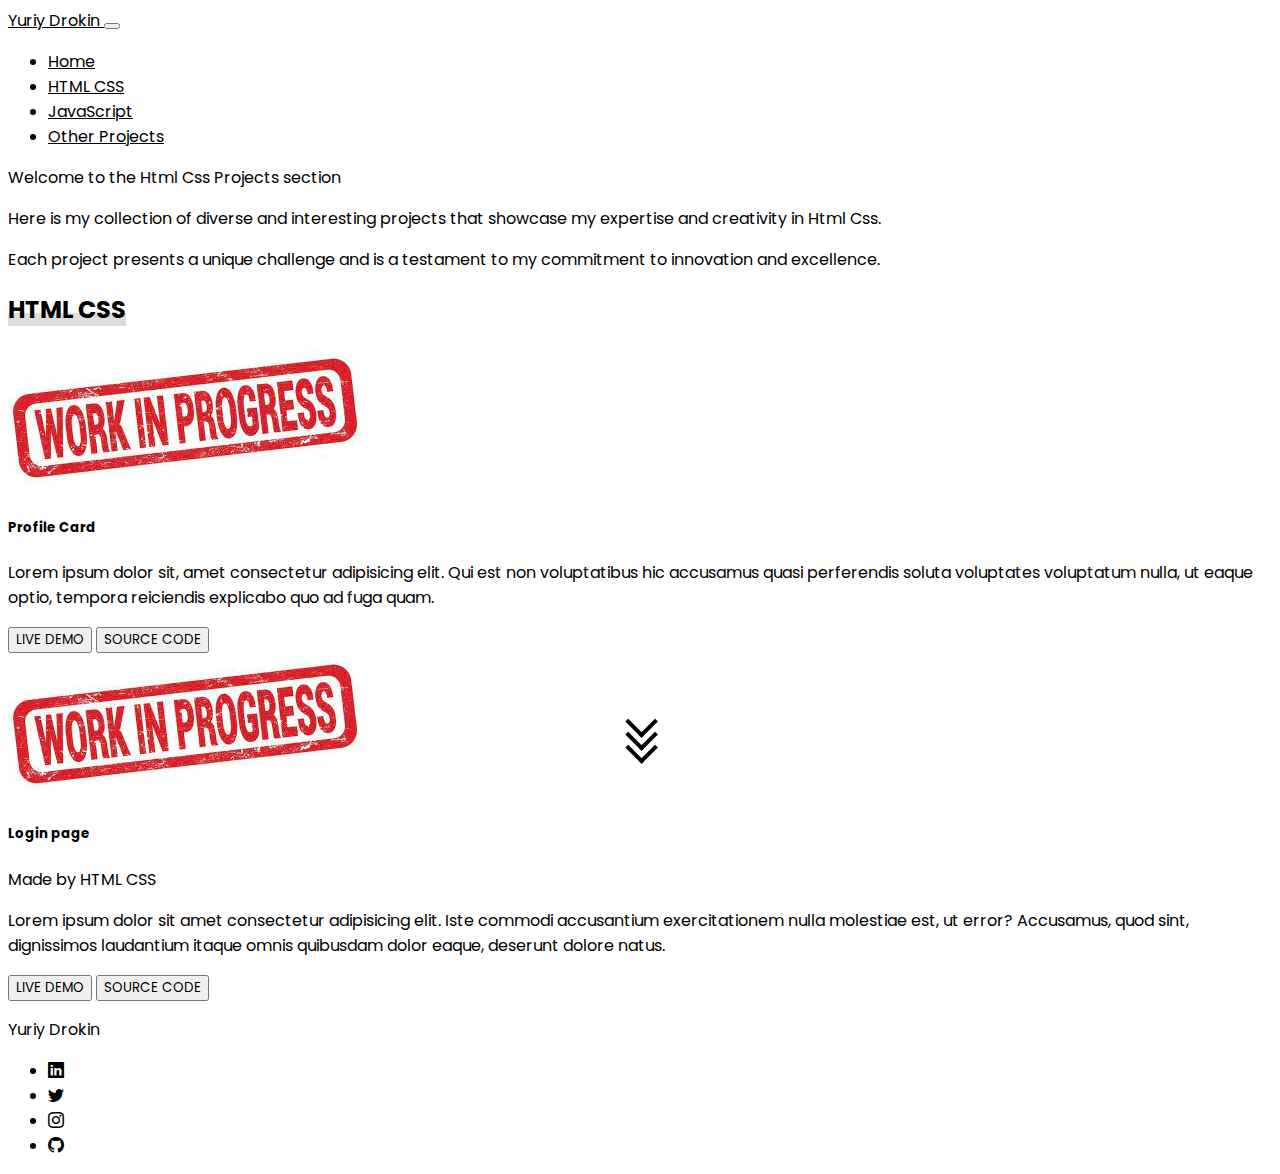
==== htmlcss.html @ e7ee7d59 "Add completed website" ====
<!DOCTYPE html>
<html lang="en">
  <head>
    <meta charset="UTF-8" />
    <meta name="viewport" content="width=device-width, initial-scale=1.0" />
    <title>Html Css Projects</title>
    <link rel="icon" type="image/x-icon" href="/Media/Favicon/favicon.ico" />
    <link
      href="https://cdn.jsdelivr.net/npm/bootstrap@5.3.1/dist/css/bootstrap.min.css"
      rel="stylesheet"
      integrity="sha384-4bw+/aepP/YC94hEpVNVgiZdgIC5+VKNBQNGCHeKRQN+PtmoHDEXuppvnDJzQIu9"
      crossorigin="anonymous"
    />
    <link rel="stylesheet" href="style.css" />
  </head>
  <body>
    <header>
      <nav class="navbar navbar-expand-lg navbar-ligh bg-body-tertiary">
        <div class="container">
          <a class="navbar-brand" href="index.html"> Yuriy Drokin </a>
          <button
            class="navbar-toggler"
            type="button"
            data-bs-toggle="collapse"
            data-bs-target="#navbarNav"
            aria-controls="navbarNav"
            aria-expanded="false"
            aria-label="Toggle navigation"
          >
            <span class="navbar-toggler-icon"></span>
          </button>
          <div
            class="collapse navbar-collapse justify-content-end"
            id="navbarNav"
          >
            <ul class="navbar-nav">
              <li class="nav-item">
                <a class="nav-link" aria-current="index.html" href="index.html"
                  >Home</a
                >
              </li>
              <li class="nav-item">
                <a class="nav-link" href="htmlcss.html">HTML CSS</a>
              </li>
              <li class="nav-item">
                <a class="nav-link" href="javascript.html">JavaScript</a>
              </li>
              <li class="nav-item">
                <a class="nav-link" href="projects.html">Other Projects</a>
              </li>
             
            </ul>
          </div>
        </div>
      </nav>
    </header>

    <main class="container">
      <section>
        <div
          class="vh-100 d-flex flex-column justify-content-center align-items-center"
        >
          <p class="fs-1 fw-bold">Welcome to the Html Css Projects section</p>
          <p class="">
            Here is my collection of diverse and interesting projects that
            showcase my expertise and creativity in Html Css.
          </p>
          
          <p>Each project presents a unique challenge and is a testament to my
            commitment to innovation and excellence.</p>
        </div>
        <div class="arrow-down my-5">
          <span></span>
          <span></span>
          <span></span>
        </div>
      </section>

      <section class="project-1 my-5">
        <div class="row">
          <div class="col-12">
            <h2 class="mb-4"><span>HTML CSS</span></h2>
          </div>
          <div class="col-12">
            <div class="card mb-3" style="max-width: 100%">
              <div class="row g-0">
                <div class="col-md-4 d-flex align-items-center">
                  <img
                    src="./Media/inprogress/inProgress1.jpeg"
                    class="img-fluid rounded-start"
                    alt="..."
                  />
                </div>
                <div class="col-md-8">
                  <div class="card-body">
                    <h5 class="card-title">
                      Profile Card
                    </h5>
                    <p class="card-text">
                      Lorem ipsum dolor sit, amet consectetur adipisicing elit. Qui est non voluptatibus hic accusamus quasi perferendis soluta voluptates voluptatum nulla, ut eaque optio, tempora reiciendis explicabo quo ad fuga quam.
                    </p>
                    
                    <a href="" target="_blank">
                      <button
                        type="button"
                        class="btn btn-light border border-secondary border-2"
                      >
                        LIVE DEMO
                      </button></a>
                       <button type="button" class="btn btn-dark">
                        SOURCE CODE
                      </button>
                 
                  </div>
                </div>
              </div>
            </div>
          </div>
          <div class="col-12">
            <div class="card mb-3" style="max-width: 100%">
              <div class="row g-0">
                <div class="col-md-4 d-flex align-items-center">
                  <img
                    src="./Media/inprogress/inProgress1.jpeg"
                    class="img-fluid rounded-start"
                    alt="..."
                  />
                </div>
                <div class="col-md-8">
                  <div class="card-body">
                    <h5 class="card-title">Login page</h5>
                    <p class="card-text">Made by HTML CSS</p>
                    <p>
                      Lorem ipsum dolor sit amet consectetur adipisicing elit. Iste commodi accusantium exercitationem nulla molestiae est, ut error? Accusamus, quod sint, dignissimos laudantium itaque omnis quibusdam dolor eaque, deserunt dolore natus.
                    </p>
                    <a href="" target="_blank">
                      <button
                        type="button"
                        class="btn btn-light border border-secondary border-2"
                      >
                        LIVE DEMO
                      </button></a
                    >
                    <a href="" target="_blank">
                      <button type="button" class="btn btn-dark">
                        SOURCE CODE
                      </button>
                    </a>
                  </div>
                </div>
              </div>
            </div>
          </div>
        </div>
      </section>

     
 
      </section>
    </main>

    <footer class="bg-light pt-4 pb-2 closing">
      <div class="container d-flex flex-wrap">
        <p class="fs-4 fw-bold pe-4">Yuriy Drokin</p>
        <div
          class="d-flex flex-grow-1 justify-content-end align-items-center flex-wrap"
        >
          <ul class="d-flex flex-row list-unstyled">
            <li class="px-2">
              <a
                href="https://www.linkedin.com/in/yuriy-drokin-914566a6/"
                target="_blank"
              >
                <i class="bi bi-linkedin"></i>
              </a>
            </li>
            <li class="px-2">
              <a href="https://twitter.com/YuriyDrkn" target="_blank">
                <i class="bi bi-twitter"></i>
              </a>
            </li>
            <li class="px-2">
              <a href="https://www.instagram.com/yuriydrokin/" target="_blank">
                <i class="bi bi-instagram"></i>
              </a>
            </li>
            <li class="px-2">
              <a href="https://github.com/YuriyDrokin" target="_blank">
                <i class="bi bi-github"></i>
              </a>
            </li>
          </ul>
        </div>
      </div>
    </footer>

    <script
      src="https://cdn.jsdelivr.net/npm/bootstrap@5.3.1/dist/js/bootstrap.bundle.min.js"
      integrity="sha384-HwwvtgBNo3bZJJLYd8oVXjrBZt8cqVSpeBNS5n7C8IVInixGAoxmnlMuBnhbgrkm"
      crossorigin="anonymous"
    ></script>
  </body>
</html>
---- style.css ----
@import url("https://fonts.googleapis.com/css2?family=Poppins:wght@100;200;300;400;500;600;700;800;900&display=swap");
/* Option 2: Import via CSS */
@import url("https://cdn.jsdelivr.net/npm/bootstrap-icons@1.3.0/font/bootstrap-icons.css");
* {
  font-family: "Poppins", sans-serif;
}

.container a {
  color: black;
}
.container a:hover {
  color: green;
}

.introduction img {
  width: 175px;
  height: 175px;
}

.section {
  margin: 7rem 0;
}
.mw-650 {
  max-width: 650px;
}
h2 span {
  background: linear-gradient(#ffffff 60%, #dddddd 30%);
}

.arrow-down {
  position: absolute;
  top: 80%;
  left: 50%;
  transform: translate(-50%, -50%);
  transform: rotate(360deg);
  cursor: pointer;
}

.arrow-down span {
  display: block;
  width: 1.5vw;
  height: 1.5vw;
  border-bottom: 0.3rem solid black;
  border-right: 0.3rem solid black;
  transform: rotate(45deg);
  margin: -10px;
  animation: animate 2s infinite;
}

.arrow-down span:nth-child(2) {
  animation-delay: -0.2s;
}

.arrow-down span:nth-child(3) {
  animation-delay: -0.4s;
}

@keyframes animate {
  0% {
    opacity: 0;
    transform: rotate(45deg) translate(-20px, -20px);
  }
  50% {
    opacity: 1;
  }
  100% {
    opacity: 0;
    transform: rotate(45deg) translate(20px, 20px);
  }
}
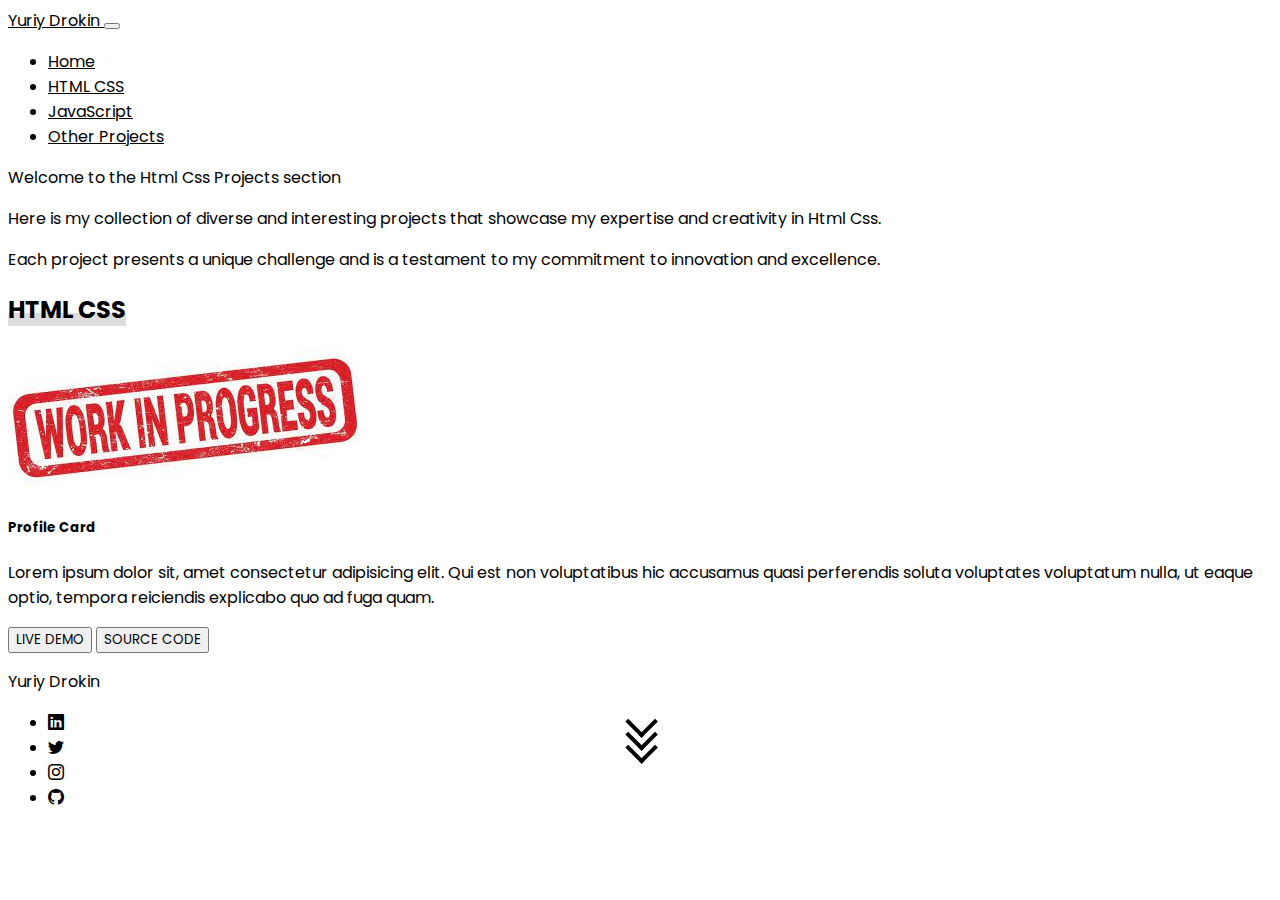
==== commit ae1a4ab9: "add gitignore, and updated htmlcss page and javascript page" ====
--- a/htmlcss.html
+++ b/htmlcss.html
@@ -116,41 +116,7 @@
               </div>
             </div>
           </div>
-          <div class="col-12">
-            <div class="card mb-3" style="max-width: 100%">
-              <div class="row g-0">
-                <div class="col-md-4 d-flex align-items-center">
-                  <img
-                    src="./Media/inprogress/inProgress1.jpeg"
-                    class="img-fluid rounded-start"
-                    alt="..."
-                  />
-                </div>
-                <div class="col-md-8">
-                  <div class="card-body">
-                    <h5 class="card-title">Login page</h5>
-                    <p class="card-text">Made by HTML CSS</p>
-                    <p>
-                      Lorem ipsum dolor sit amet consectetur adipisicing elit. Iste commodi accusantium exercitationem nulla molestiae est, ut error? Accusamus, quod sint, dignissimos laudantium itaque omnis quibusdam dolor eaque, deserunt dolore natus.
-                    </p>
-                    <a href="" target="_blank">
-                      <button
-                        type="button"
-                        class="btn btn-light border border-secondary border-2"
-                      >
-                        LIVE DEMO
-                      </button></a
-                    >
-                    <a href="" target="_blank">
-                      <button type="button" class="btn btn-dark">
-                        SOURCE CODE
-                      </button>
-                    </a>
-                  </div>
-                </div>
-              </div>
-            </div>
-          </div>
+          
         </div>
       </section>
 
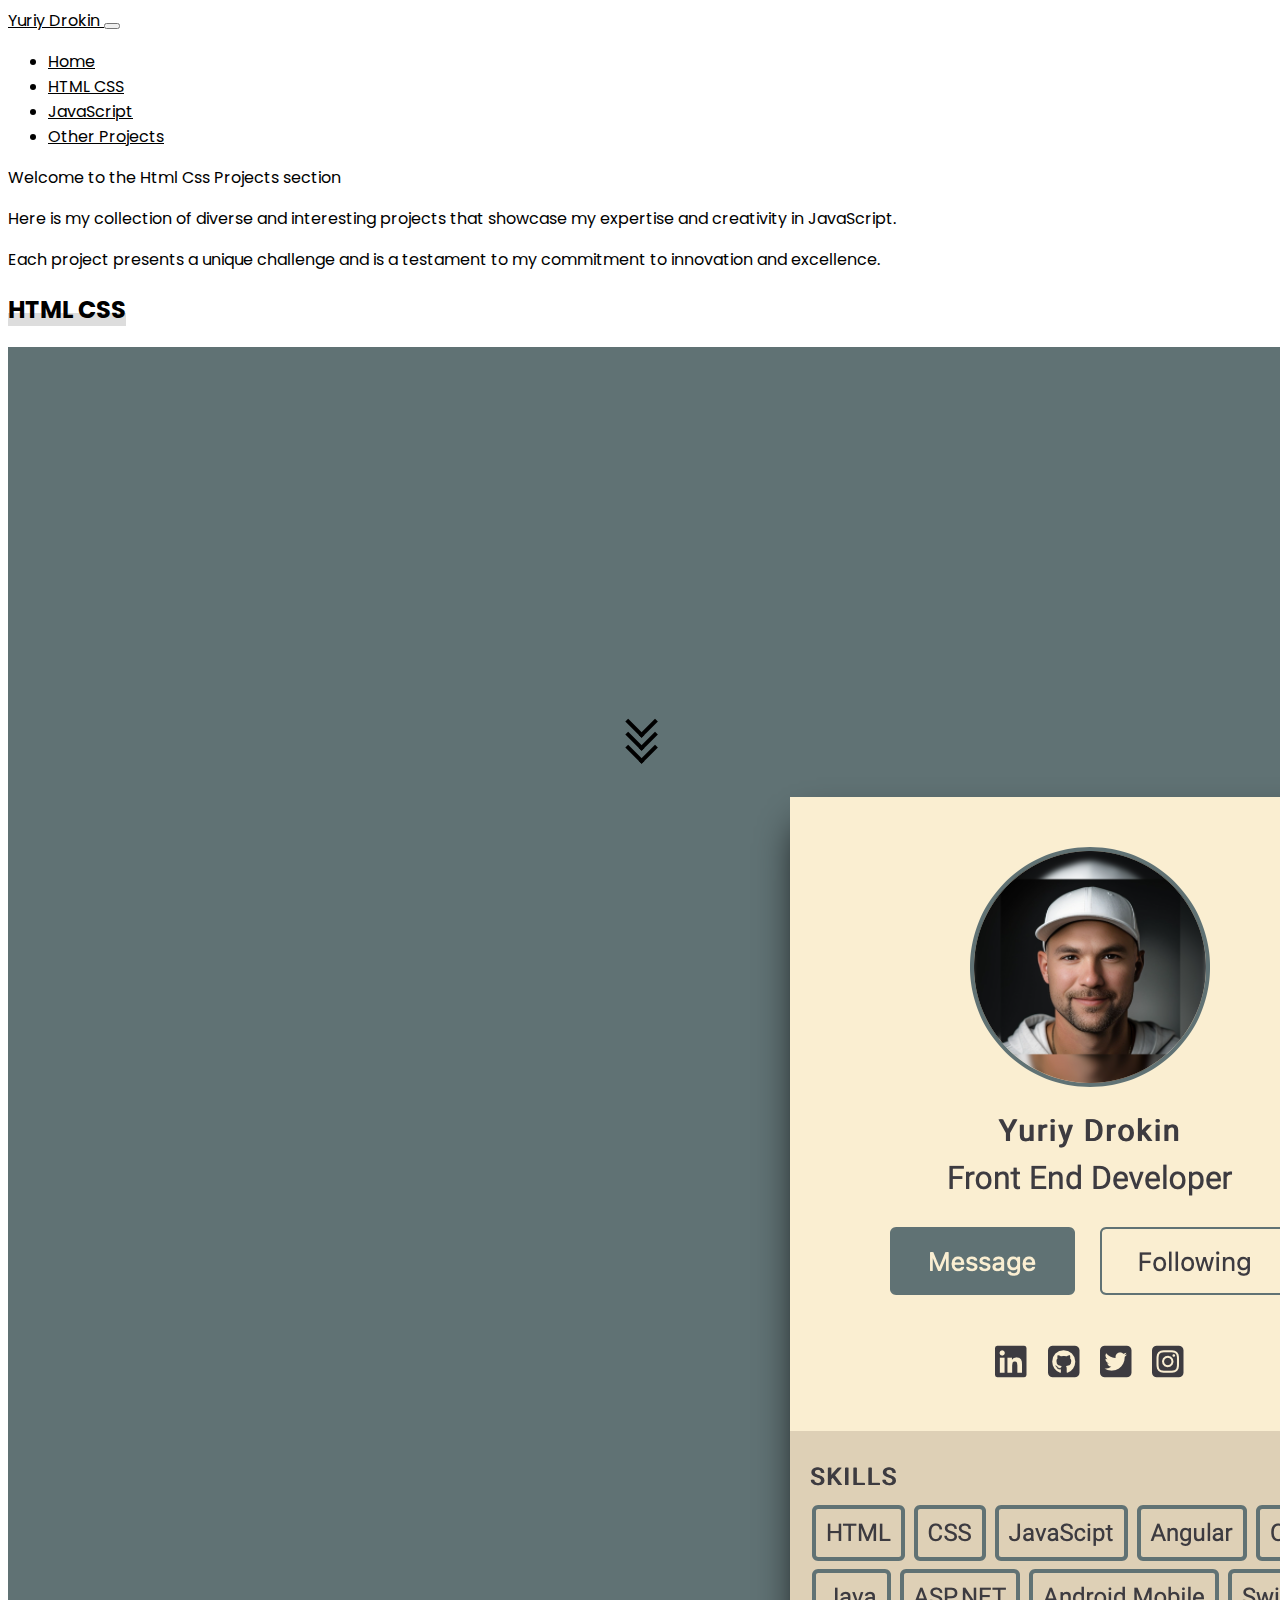
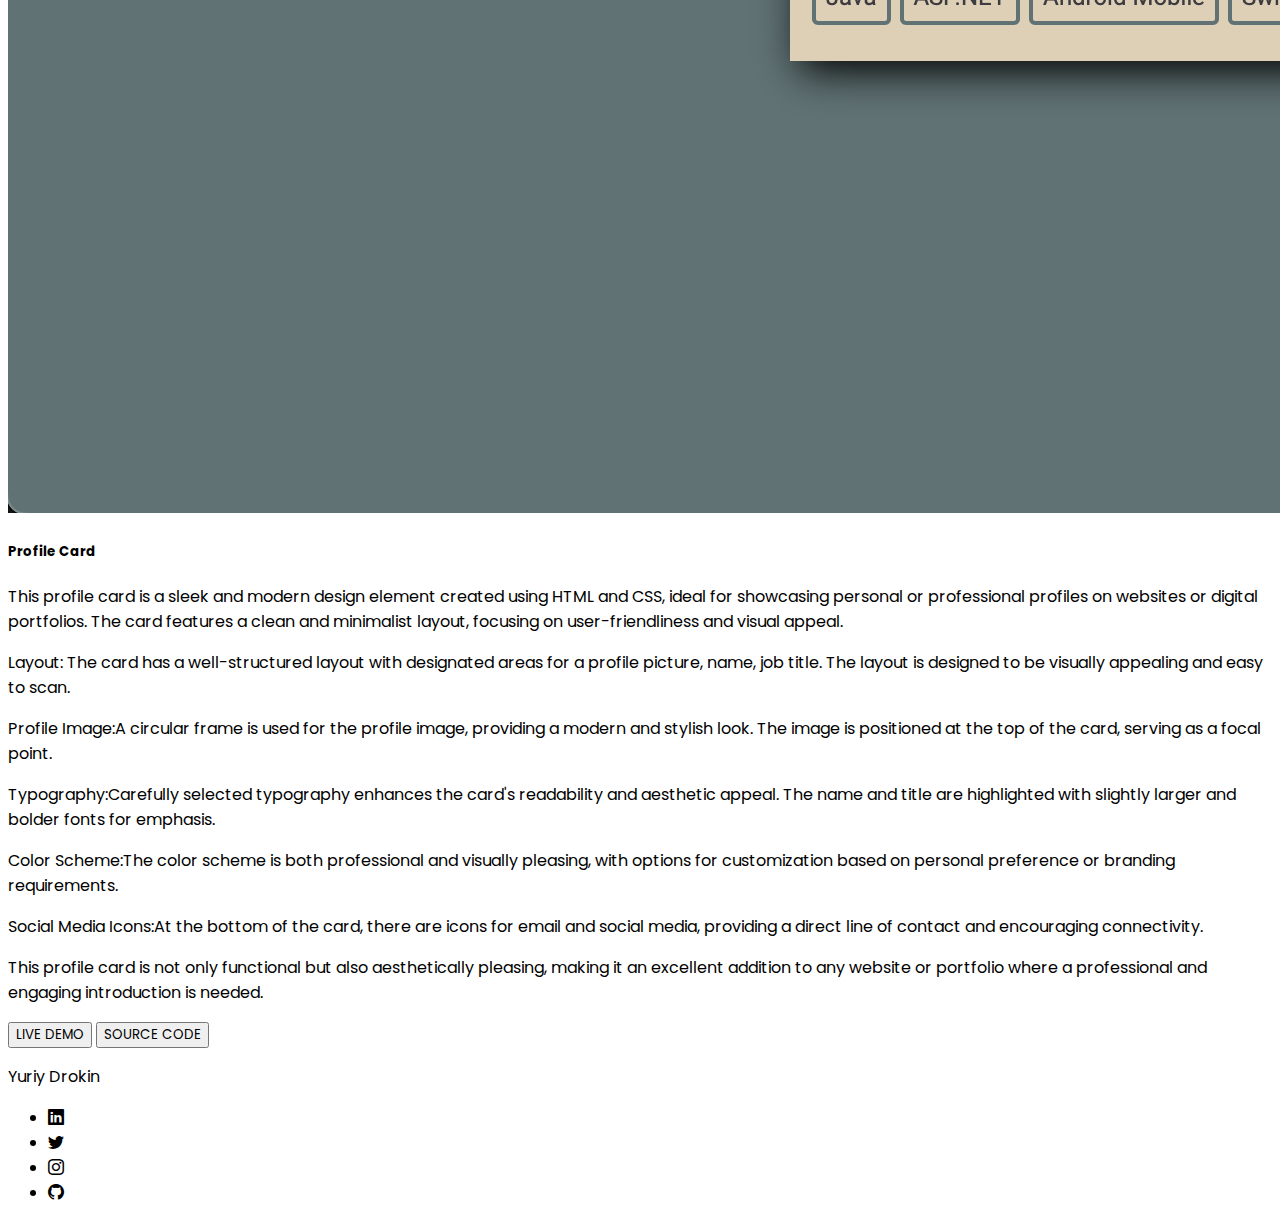
==== commit 99674935: "add profile card page" ====
--- a/htmlcss.html
+++ b/htmlcss.html
@@ -4,6 +4,7 @@
     <meta charset="UTF-8" />
     <meta name="viewport" content="width=device-width, initial-scale=1.0" />
     <title>Html Css Projects</title>
+
     <link rel="icon" type="image/x-icon" href="/Media/Favicon/favicon.ico" />
     <link
       href="https://cdn.jsdelivr.net/npm/bootstrap@5.3.1/dist/css/bootstrap.min.css"
@@ -63,7 +64,7 @@
           <p class="fs-1 fw-bold">Welcome to the Html Css Projects section</p>
           <p class="">
             Here is my collection of diverse and interesting projects that
-            showcase my expertise and creativity in Html Css.
+            showcase my expertise and creativity in JavaScript.
           </p>
           
           <p>Each project presents a unique challenge and is a testament to my
@@ -86,7 +87,7 @@
               <div class="row g-0">
                 <div class="col-md-4 d-flex align-items-center">
                   <img
-                    src="./Media/inprogress/inProgress1.jpeg"
+                    src="./Media/Projcets-img/htmlcssprojects/profilecard.png"
                     class="img-fluid rounded-start"
                     alt="..."
                   />
@@ -97,27 +98,71 @@
                       Profile Card
                     </h5>
                     <p class="card-text">
-                      Lorem ipsum dolor sit, amet consectetur adipisicing elit. Qui est non voluptatibus hic accusamus quasi perferendis soluta voluptates voluptatum nulla, ut eaque optio, tempora reiciendis explicabo quo ad fuga quam.
-                    </p>
-                    
-                    <a href="" target="_blank">
+                      This profile card is a sleek and modern design element
+                      created using HTML and CSS, ideal for showcasing personal
+                      or professional profiles on websites or digital
+                      portfolios. The card features a clean and minimalist
+                      layout, focusing on user-friendliness and visual appeal.
+                    </p>
+                    <p>
+                      <span class="fw-medium">Layout:</span> The card has a
+                      well-structured layout with designated areas for a profile
+                      picture, name, job title. The layout is designed to be
+                      visually appealing and easy to scan.
+                    </p>
+                    <p>
+                      <span class="fw-medium">Profile Image:</span>A circular
+                      frame is used for the profile image, providing a modern
+                      and stylish look. The image is positioned at the top of
+                      the card, serving as a focal point.
+                    </p>
+
+                    <p>
+                      <span class="fw-medium">Typography:</span>Carefully
+                      selected typography enhances the card's readability and
+                      aesthetic appeal. The name and title are highlighted with
+                      slightly larger and bolder fonts for emphasis.
+                    </p>
+
+                    <p>
+                      <span class="fw-medium">Color Scheme:</span>The color
+                      scheme is both professional and visually pleasing, with
+                      options for customization based on personal preference or
+                      branding requirements.
+                    </p>
+
+                    <p>
+                      <span class="fw-medium">Social Media Icons:</span>At the
+                      bottom of the card, there are icons for email and social
+                      media, providing a direct line of contact and encouraging
+                      connectivity.
+                    </p>
+
+                    <p>
+                      This profile card is not only functional but also
+                      aesthetically pleasing, making it an excellent addition to
+                      any website or portfolio where a professional and engaging
+                      introduction is needed.
+                    </p>
+                    <a href="./1A-profilecard.html" target="_blank">
                       <button
                         type="button"
                         class="btn btn-light border border-secondary border-2"
                       >
                         LIVE DEMO
                       </button></a>
-                       <button type="button" class="btn btn-dark">
+                       <a href="https://github.com/YuriyDrokin/PracriceHTMLCSS/tree/main/Profile%20Card"><button type="button"  class="btn btn-dark">
                         SOURCE CODE
-                      </button>
+                      </button></a>
                  
                   </div>
                 </div>
               </div>
             </div>
           </div>
-          
-        </div>
+          <div class="col-12">
+            
+              
       </section>
 
      
@@ -167,3 +212,4 @@
     ></script>
   </body>
 </html>
+
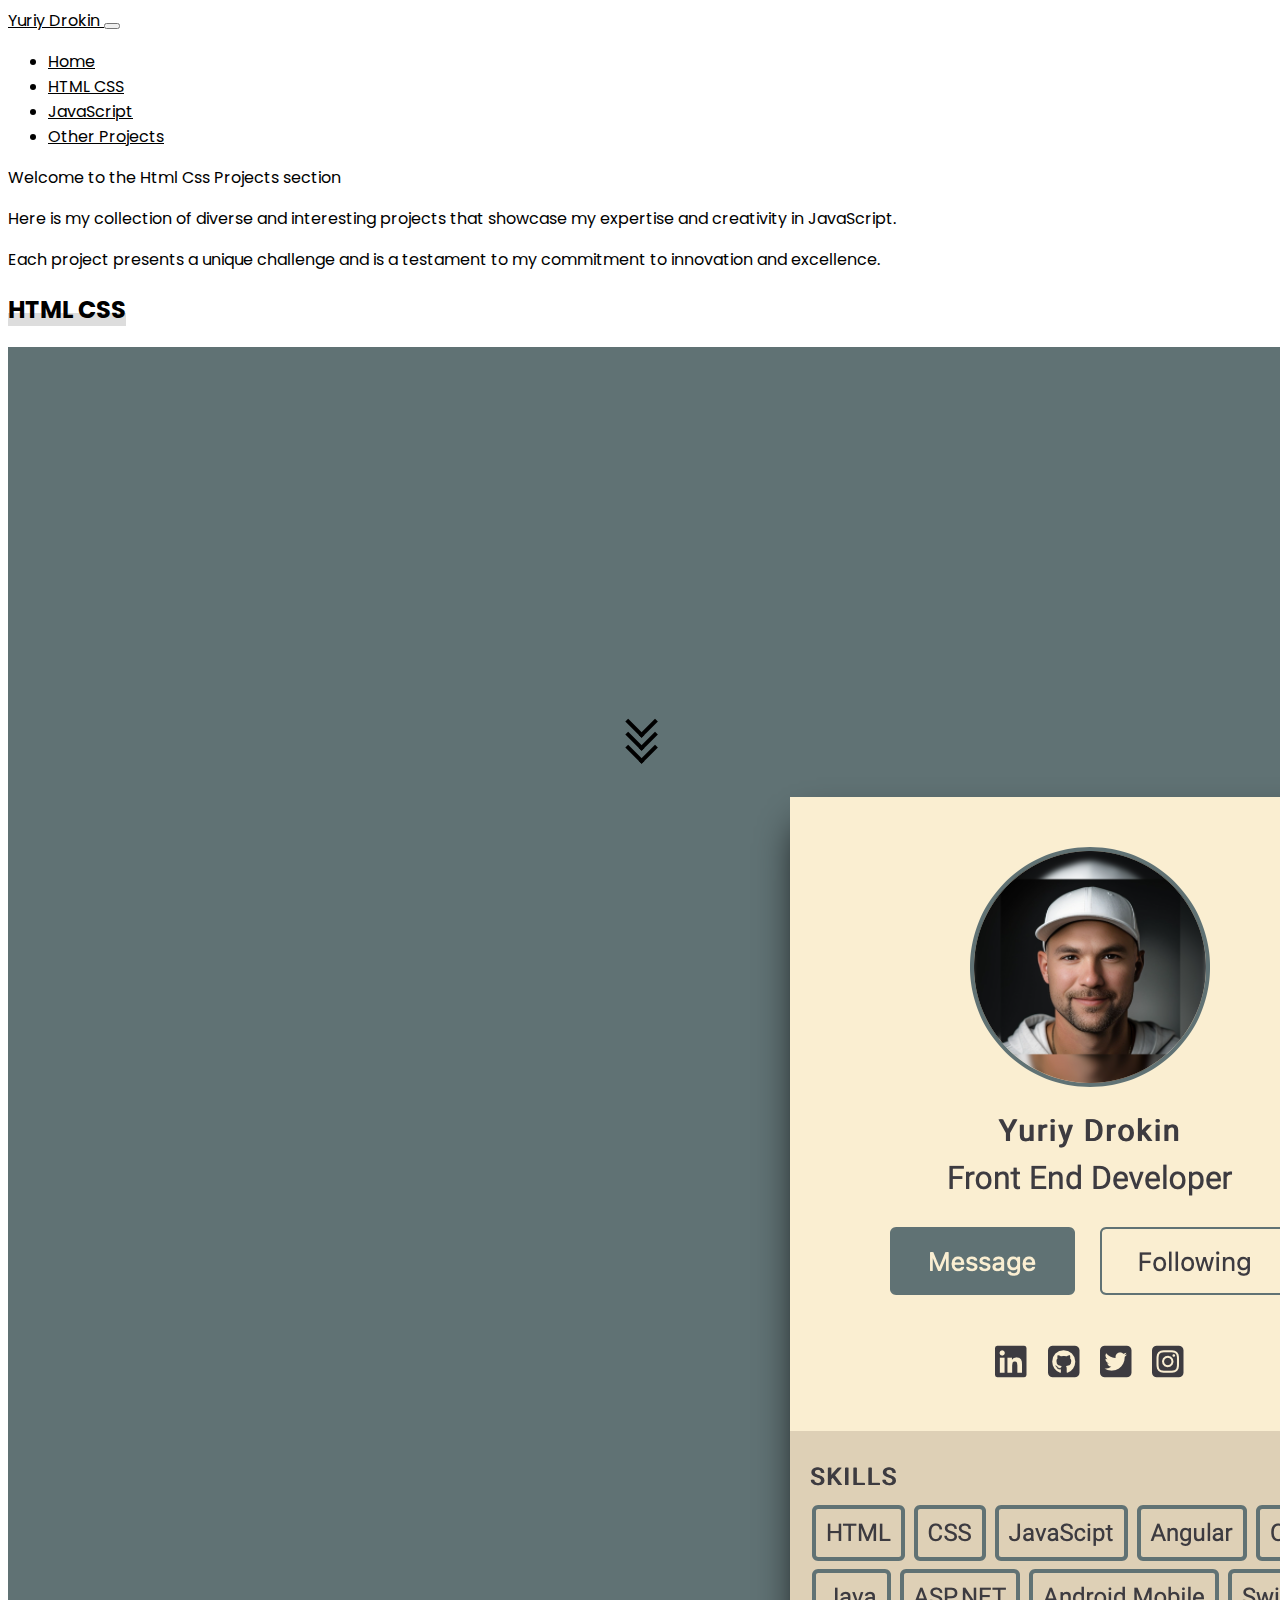
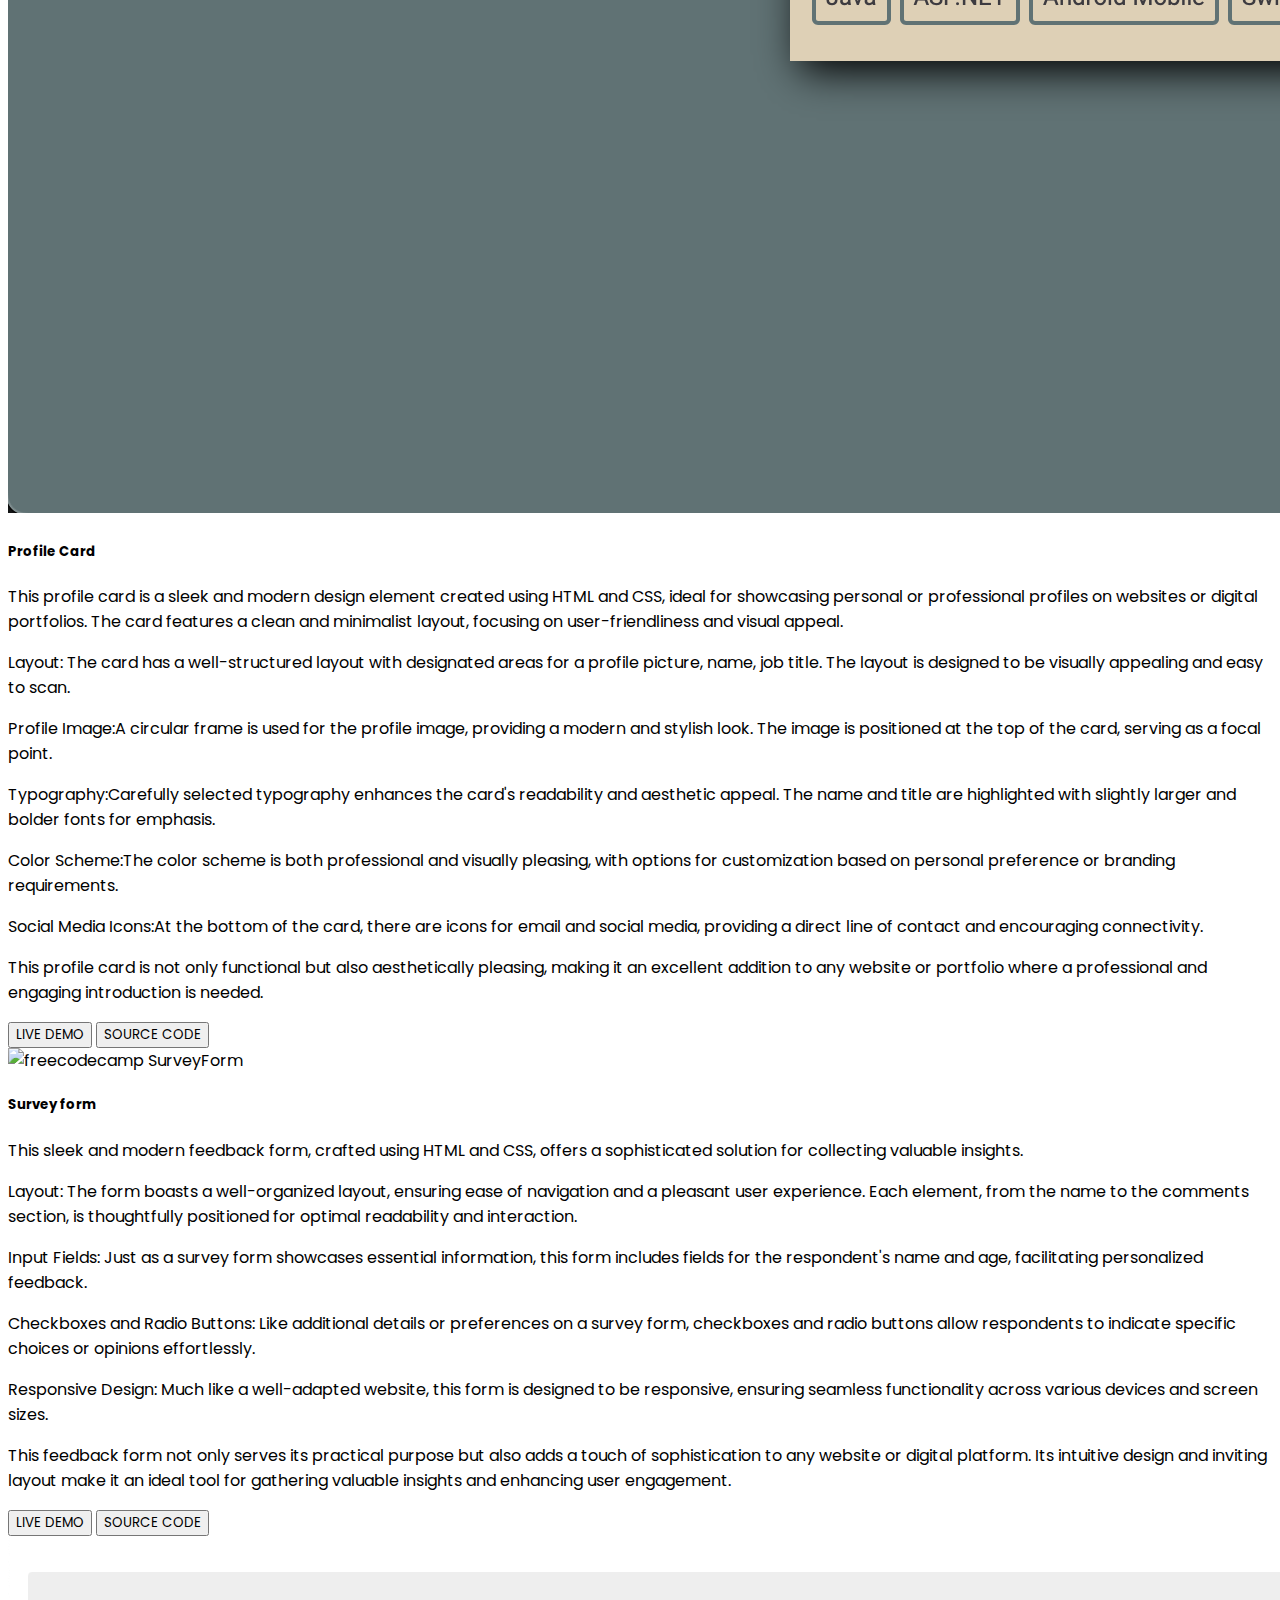
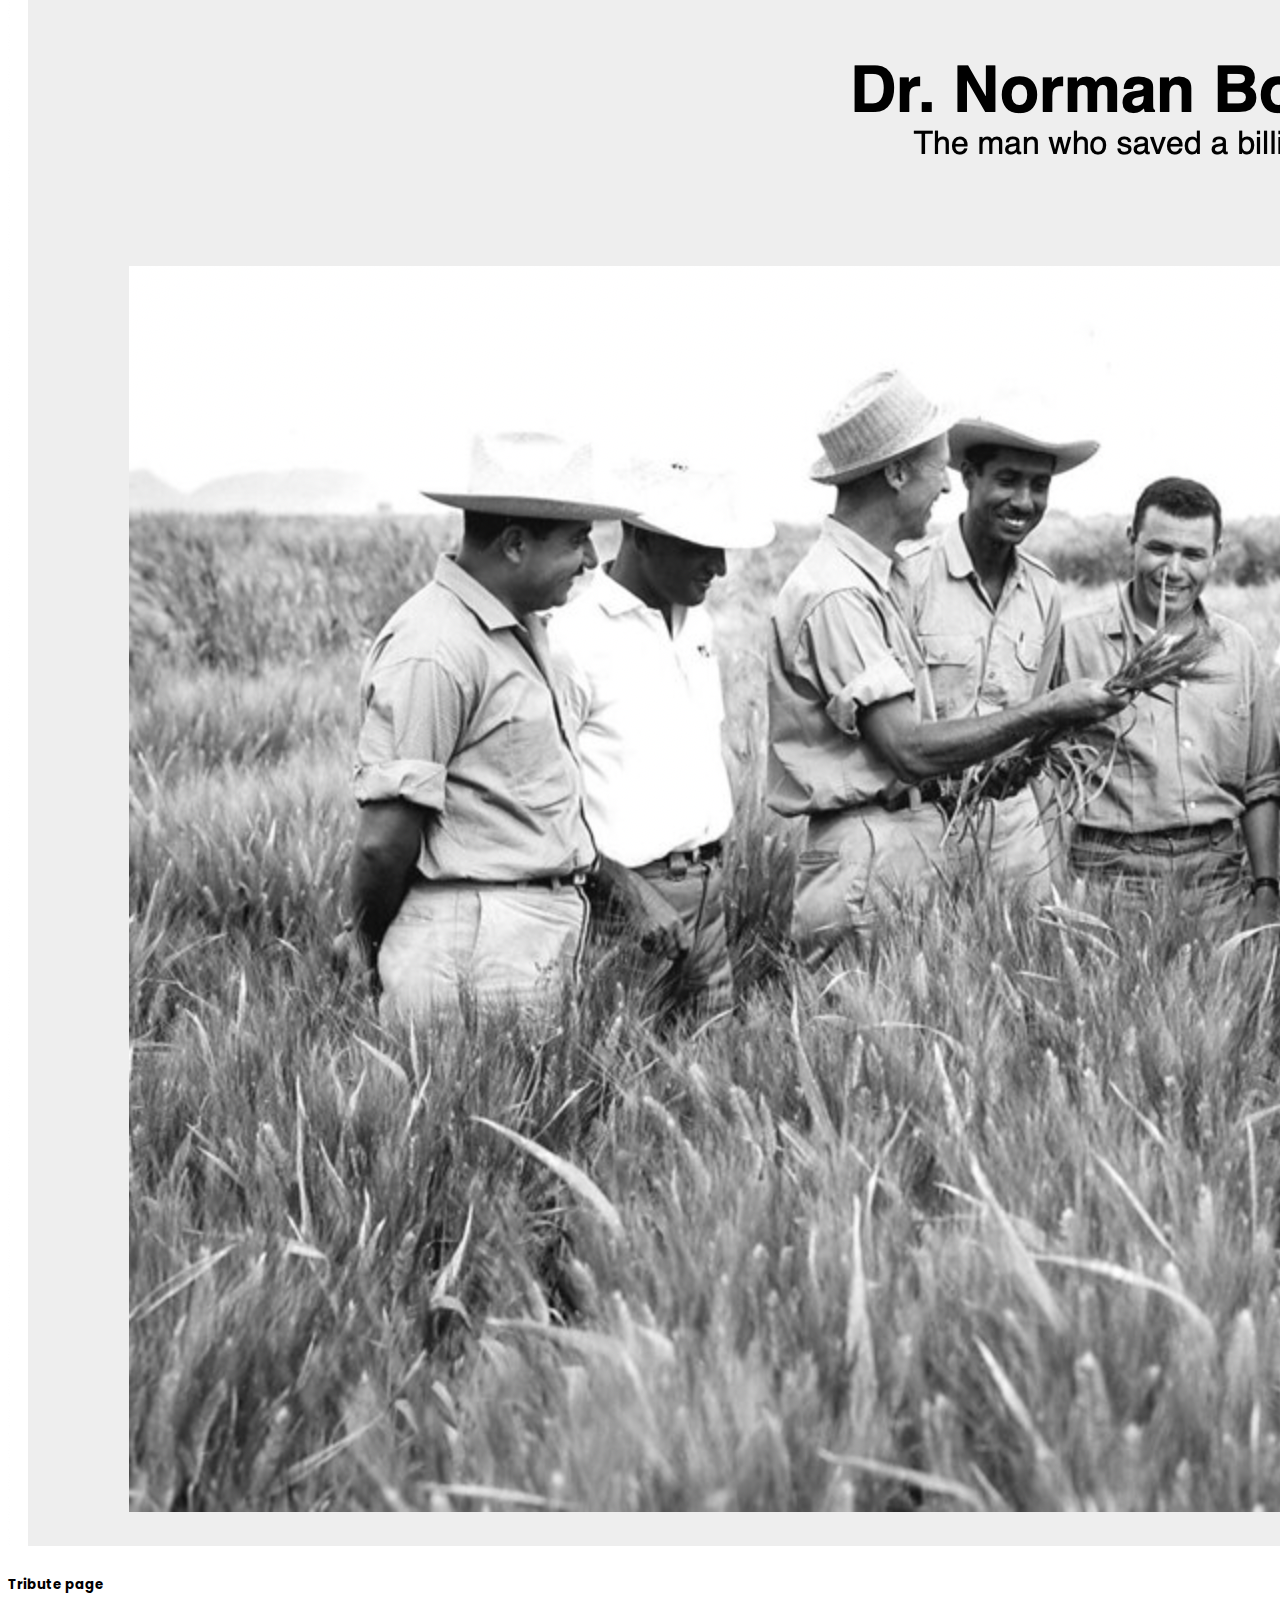
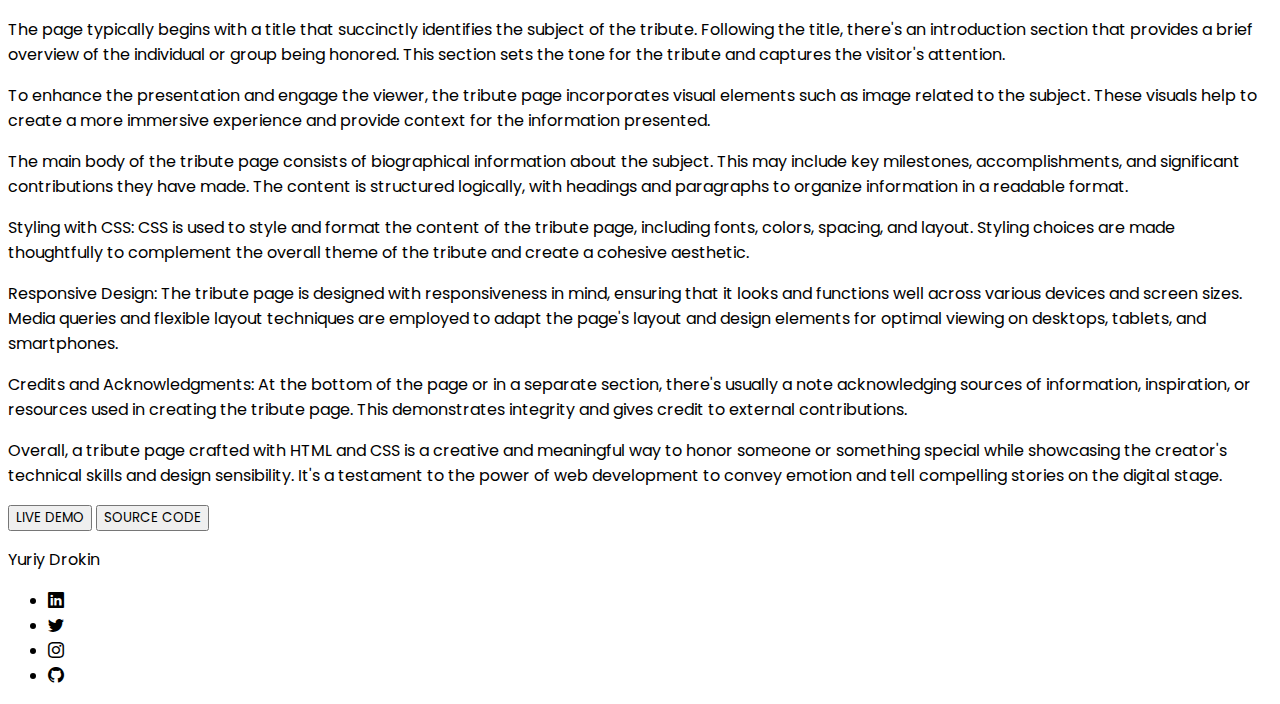
==== commit 140ec174: "Add 2 new pages for Html projects Survey form and Tribute page" ====
--- a/htmlcss.html
+++ b/htmlcss.html
@@ -1,215 +1,322 @@
 <!DOCTYPE html>
 <html lang="en">
-  <head>
-    <meta charset="UTF-8" />
-    <meta name="viewport" content="width=device-width, initial-scale=1.0" />
-    <title>Html Css Projects</title>
-
-    <link rel="icon" type="image/x-icon" href="/Media/Favicon/favicon.ico" />
-    <link
-      href="https://cdn.jsdelivr.net/npm/bootstrap@5.3.1/dist/css/bootstrap.min.css"
-      rel="stylesheet"
-      integrity="sha384-4bw+/aepP/YC94hEpVNVgiZdgIC5+VKNBQNGCHeKRQN+PtmoHDEXuppvnDJzQIu9"
-      crossorigin="anonymous"
-    />
-    <link rel="stylesheet" href="style.css" />
-  </head>
-  <body>
-    <header>
-      <nav class="navbar navbar-expand-lg navbar-ligh bg-body-tertiary">
-        <div class="container">
-          <a class="navbar-brand" href="index.html"> Yuriy Drokin </a>
-          <button
-            class="navbar-toggler"
-            type="button"
-            data-bs-toggle="collapse"
-            data-bs-target="#navbarNav"
-            aria-controls="navbarNav"
-            aria-expanded="false"
-            aria-label="Toggle navigation"
-          >
-            <span class="navbar-toggler-icon"></span>
-          </button>
-          <div
-            class="collapse navbar-collapse justify-content-end"
-            id="navbarNav"
-          >
-            <ul class="navbar-nav">
-              <li class="nav-item">
-                <a class="nav-link" aria-current="index.html" href="index.html"
-                  >Home</a
-                >
-              </li>
-              <li class="nav-item">
-                <a class="nav-link" href="htmlcss.html">HTML CSS</a>
-              </li>
-              <li class="nav-item">
-                <a class="nav-link" href="javascript.html">JavaScript</a>
-              </li>
-              <li class="nav-item">
-                <a class="nav-link" href="projects.html">Other Projects</a>
-              </li>
-             
-            </ul>
-          </div>
-        </div>
-      </nav>
-    </header>
-
-    <main class="container">
-      <section>
-        <div
-          class="vh-100 d-flex flex-column justify-content-center align-items-center"
-        >
-          <p class="fs-1 fw-bold">Welcome to the Html Css Projects section</p>
-          <p class="">
-            Here is my collection of diverse and interesting projects that
-            showcase my expertise and creativity in JavaScript.
-          </p>
-          
-          <p>Each project presents a unique challenge and is a testament to my
-            commitment to innovation and excellence.</p>
-        </div>
-        <div class="arrow-down my-5">
-          <span></span>
-          <span></span>
-          <span></span>
-        </div>
-      </section>
-
-      <section class="project-1 my-5">
-        <div class="row">
-          <div class="col-12">
-            <h2 class="mb-4"><span>HTML CSS</span></h2>
-          </div>
-          <div class="col-12">
-            <div class="card mb-3" style="max-width: 100%">
-              <div class="row g-0">
-                <div class="col-md-4 d-flex align-items-center">
-                  <img
-                    src="./Media/Projcets-img/htmlcssprojects/profilecard.png"
-                    class="img-fluid rounded-start"
-                    alt="..."
-                  />
-                </div>
-                <div class="col-md-8">
-                  <div class="card-body">
-                    <h5 class="card-title">
-                      Profile Card
-                    </h5>
-                    <p class="card-text">
-                      This profile card is a sleek and modern design element
-                      created using HTML and CSS, ideal for showcasing personal
-                      or professional profiles on websites or digital
-                      portfolios. The card features a clean and minimalist
-                      layout, focusing on user-friendliness and visual appeal.
-                    </p>
-                    <p>
-                      <span class="fw-medium">Layout:</span> The card has a
-                      well-structured layout with designated areas for a profile
-                      picture, name, job title. The layout is designed to be
-                      visually appealing and easy to scan.
-                    </p>
-                    <p>
-                      <span class="fw-medium">Profile Image:</span>A circular
-                      frame is used for the profile image, providing a modern
-                      and stylish look. The image is positioned at the top of
-                      the card, serving as a focal point.
-                    </p>
-
-                    <p>
-                      <span class="fw-medium">Typography:</span>Carefully
-                      selected typography enhances the card's readability and
-                      aesthetic appeal. The name and title are highlighted with
-                      slightly larger and bolder fonts for emphasis.
-                    </p>
-
-                    <p>
-                      <span class="fw-medium">Color Scheme:</span>The color
-                      scheme is both professional and visually pleasing, with
-                      options for customization based on personal preference or
-                      branding requirements.
-                    </p>
-
-                    <p>
-                      <span class="fw-medium">Social Media Icons:</span>At the
-                      bottom of the card, there are icons for email and social
-                      media, providing a direct line of contact and encouraging
-                      connectivity.
-                    </p>
-
-                    <p>
-                      This profile card is not only functional but also
-                      aesthetically pleasing, making it an excellent addition to
-                      any website or portfolio where a professional and engaging
-                      introduction is needed.
-                    </p>
-                    <a href="./1A-profilecard.html" target="_blank">
-                      <button
-                        type="button"
-                        class="btn btn-light border border-secondary border-2"
-                      >
-                        LIVE DEMO
-                      </button></a>
-                       <a href="https://github.com/YuriyDrokin/PracriceHTMLCSS/tree/main/Profile%20Card"><button type="button"  class="btn btn-dark">
-                        SOURCE CODE
-                      </button></a>
-                 
-                  </div>
+
+<head>
+  <meta charset="UTF-8" />
+  <meta name="viewport" content="width=device-width, initial-scale=1.0" />
+  <title>Html Css Projects</title>
+
+  <link rel="icon" type="image/x-icon" href="/Media/Favicon/favicon.ico" />
+  <link href="https://cdn.jsdelivr.net/npm/bootstrap@5.3.1/dist/css/bootstrap.min.css" rel="stylesheet"
+    integrity="sha384-4bw+/aepP/YC94hEpVNVgiZdgIC5+VKNBQNGCHeKRQN+PtmoHDEXuppvnDJzQIu9" crossorigin="anonymous" />
+  <link rel="stylesheet" href="style.css" />
+</head>
+
+<body>
+  <header>
+    <nav class="navbar navbar-expand-lg navbar-ligh bg-body-tertiary">
+      <div class="container">
+        <a class="navbar-brand" href="index.html"> Yuriy Drokin </a>
+        <button class="navbar-toggler" type="button" data-bs-toggle="collapse" data-bs-target="#navbarNav"
+          aria-controls="navbarNav" aria-expanded="false" aria-label="Toggle navigation">
+          <span class="navbar-toggler-icon"></span>
+        </button>
+        <div class="collapse navbar-collapse justify-content-end" id="navbarNav">
+          <ul class="navbar-nav">
+            <li class="nav-item">
+              <a class="nav-link" aria-current="index.html" href="index.html">Home</a>
+            </li>
+            <li class="nav-item">
+              <a class="nav-link" href="htmlcss.html">HTML CSS</a>
+            </li>
+            <li class="nav-item">
+              <a class="nav-link" href="javascript.html">JavaScript</a>
+            </li>
+            <li class="nav-item">
+              <a class="nav-link" href="projects.html">Other Projects</a>
+            </li>
+
+          </ul>
+        </div>
+      </div>
+    </nav>
+  </header>
+
+  <main class="container">
+    <section>
+      <div class="vh-100 d-flex flex-column justify-content-center align-items-center">
+        <p class="fs-1 fw-bold">Welcome to the Html Css Projects section</p>
+        <p class="">
+          Here is my collection of diverse and interesting projects that
+          showcase my expertise and creativity in JavaScript.
+        </p>
+
+        <p>Each project presents a unique challenge and is a testament to my
+          commitment to innovation and excellence.</p>
+      </div>
+      <div class="arrow-down my-5">
+        <span></span>
+        <span></span>
+        <span></span>
+      </div>
+    </section>
+
+    <section class="project-1 my-5">
+      <div class="row">
+        <div class="col-12">
+          <h2 class="mb-4"><span>HTML CSS</span></h2>
+        </div>
+        <div class="col-12">
+          <div class="card mb-3" style="max-width: 100%">
+            <div class="row g-0">
+              <div class="col-md-4 d-flex align-items-center">
+                <img src="./Media/Projcets-img/htmlcssprojects/profilecard.png" class="img-fluid rounded-start"
+                  alt="..." />
+              </div>
+              <div class="col-md-8">
+                <div class="card-body">
+                  <h5 class="card-title">
+                    Profile Card
+                  </h5>
+                  <p class="card-text">
+                    This profile card is a sleek and modern design element
+                    created using HTML and CSS, ideal for showcasing personal
+                    or professional profiles on websites or digital
+                    portfolios. The card features a clean and minimalist
+                    layout, focusing on user-friendliness and visual appeal.
+                  </p>
+                  <p>
+                    <span class="fw-medium">Layout:</span> The card has a
+                    well-structured layout with designated areas for a profile
+                    picture, name, job title. The layout is designed to be
+                    visually appealing and easy to scan.
+                  </p>
+                  <p>
+                    <span class="fw-medium">Profile Image:</span>A circular
+                    frame is used for the profile image, providing a modern
+                    and stylish look. The image is positioned at the top of
+                    the card, serving as a focal point.
+                  </p>
+
+                  <p>
+                    <span class="fw-medium">Typography:</span>Carefully
+                    selected typography enhances the card's readability and
+                    aesthetic appeal. The name and title are highlighted with
+                    slightly larger and bolder fonts for emphasis.
+                  </p>
+
+                  <p>
+                    <span class="fw-medium">Color Scheme:</span>The color
+                    scheme is both professional and visually pleasing, with
+                    options for customization based on personal preference or
+                    branding requirements.
+                  </p>
+
+                  <p>
+                    <span class="fw-medium">Social Media Icons:</span>At the
+                    bottom of the card, there are icons for email and social
+                    media, providing a direct line of contact and encouraging
+                    connectivity.
+                  </p>
+
+                  <p>
+                    This profile card is not only functional but also
+                    aesthetically pleasing, making it an excellent addition to
+                    any website or portfolio where a professional and engaging
+                    introduction is needed.
+                  </p>
+                  <a href="./1A-profilecard.html" target="_blank">
+                    <button type="button" class="btn btn-light border border-secondary border-2">
+                      LIVE DEMO
+                    </button></a>
+                  <a href="https://github.com/YuriyDrokin/PracriceHTMLCSS/tree/main/Profile%20Card"><button
+                      type="button" class="btn btn-dark">
+                      SOURCE CODE
+                    </button></a>
+
                 </div>
               </div>
             </div>
           </div>
-          <div class="col-12">
-            
-              
-      </section>
-
-     
- 
-      </section>
-    </main>
-
-    <footer class="bg-light pt-4 pb-2 closing">
-      <div class="container d-flex flex-wrap">
-        <p class="fs-4 fw-bold pe-4">Yuriy Drokin</p>
-        <div
-          class="d-flex flex-grow-1 justify-content-end align-items-center flex-wrap"
-        >
-          <ul class="d-flex flex-row list-unstyled">
-            <li class="px-2">
-              <a
-                href="https://www.linkedin.com/in/yuriy-drokin-914566a6/"
-                target="_blank"
-              >
-                <i class="bi bi-linkedin"></i>
-              </a>
-            </li>
-            <li class="px-2">
-              <a href="https://twitter.com/YuriyDrkn" target="_blank">
-                <i class="bi bi-twitter"></i>
-              </a>
-            </li>
-            <li class="px-2">
-              <a href="https://www.instagram.com/yuriydrokin/" target="_blank">
-                <i class="bi bi-instagram"></i>
-              </a>
-            </li>
-            <li class="px-2">
-              <a href="https://github.com/YuriyDrokin" target="_blank">
-                <i class="bi bi-github"></i>
-              </a>
-            </li>
-          </ul>
-        </div>
-      </div>
-    </footer>
-
-    <script
-      src="https://cdn.jsdelivr.net/npm/bootstrap@5.3.1/dist/js/bootstrap.bundle.min.js"
-      integrity="sha384-HwwvtgBNo3bZJJLYd8oVXjrBZt8cqVSpeBNS5n7C8IVInixGAoxmnlMuBnhbgrkm"
-      crossorigin="anonymous"
-    ></script>
-  </body>
-</html>
-
+        </div>
+
+
+
+      </div>
+
+      <!-- 2nd Html Css Project -->
+      <div class="col-12">
+        <div class="card mb-3" style="max-width: 100%">
+          <div class="row g-0">
+            <div class="col-md-4 d-flex align-items-center">
+              <img src="./Media/Projcets-img/htmlcssprojects/SurveyForm.png" class="img-fluid rounded-start"
+                alt="freecodecamp SurveyForm" />
+            </div>
+            <div class="col-md-8">
+              <div class="card-body">
+                <h5 class="card-title">
+                  Survey form
+                </h5>
+                <p class="card-text">
+                  This sleek and modern feedback form, crafted using HTML and CSS, offers a sophisticated solution for
+                  collecting valuable insights.
+                </p>
+                <p>
+                  <span class="fw-medium">Layout:</span> The form boasts a well-organized layout, ensuring ease of
+                  navigation and a pleasant user experience. Each element, from the name to the comments section, is
+                  thoughtfully positioned for optimal readability and interaction.
+                </p>
+                <p>
+                  <span class="fw-medium">Input Fields:</span> Just as a survey form showcases essential information,
+                  this form includes fields for the respondent's name and age, facilitating personalized feedback.
+                </p>
+                <p>
+                  <span class="fw-medium">Checkboxes and Radio Buttons:</span> Like additional details or preferences on
+                  a survey form, checkboxes and radio buttons allow respondents to indicate specific choices or
+                  opinions effortlessly.
+                </p>
+
+                <p>
+                  <span class="fw-medium">Responsive Design:</span> Much like a well-adapted website, this form is
+                  designed to be responsive, ensuring seamless functionality across various devices and screen sizes.
+                </p>
+
+                <p>
+                  This feedback form not only serves its practical purpose but also adds a touch of sophistication to
+                  any website or digital platform. Its intuitive design and inviting layout make it an ideal tool for
+                  gathering valuable insights and enhancing user engagement.
+                </p>
+
+                <a href="./2A-Surveyform.html" target="_blank">
+                  <button type="button" class="btn btn-light border border-secondary border-2">
+                    LIVE DEMO
+                  </button></a>
+                <a href="https://github.com/YuriyDrokin/PracriceHTMLCSS/tree/main/Profile%20Card"><button type="button"
+                    class="btn btn-dark">
+                    SOURCE CODE
+                  </button></a>
+
+              </div>
+            </div>
+          </div>
+        </div>
+      </div>
+      <!--End  2nd Html Css Project -->
+
+      <!-- 3d Html Css Project -->
+      <div class="col-12">
+        <div class="card mb-3" style="max-width: 100%">
+          <div class="row g-0">
+            <div class="col-md-4 d-flex align-items-center">
+              <img src="./Media/Projcets-img/htmlcssprojects/Tributepage.png" class="img-fluid rounded-start"
+                alt="Norman Borlaug Tribute page" />
+            </div>
+            <div class="col-md-8">
+              <div class="card-body">
+                <h5 class="card-title">
+                  Tribute page
+                </h5>
+                <p class="card-text">
+                  The page typically begins with a title that
+                  succinctly identifies the subject of the tribute.
+                  Following the title, there's an introduction section that provides a brief overview of the individual
+                  or group being honored. This section sets the tone for the tribute and captures the visitor's
+                  attention.
+                </p>
+                <p class="card-text">
+                  To enhance the presentation and engage the viewer, the tribute page incorporates visual elements such
+                  as image related to the subject. These visuals help to create a more immersive experience and provide
+                  context for the information presented.
+                </p>
+                <p class="card-text">
+                  The main body of the tribute page consists of biographical information about the subject. This may
+                  include key milestones, accomplishments, and significant contributions they have made. The content is
+                  structured logically, with headings and paragraphs to organize information in a readable format.
+                </p>
+
+                <p class="card-text">
+                  <span class="fw-medium">Styling with CSS:</span> CSS is used to style and format the content of the
+                  tribute
+                  page, including fonts, colors, spacing, and layout. Styling choices are made thoughtfully to
+                  complement the overall theme of the tribute and create a cohesive aesthetic.
+                </p>
+
+                <p class="card-text">
+                  <span class="fw-medium">Responsive Design:</span> The tribute page is designed with responsiveness in
+                  mind, ensuring that it looks and functions well across various devices and screen sizes. Media queries
+                  and flexible layout techniques are employed to adapt the page's layout and design elements for optimal
+                  viewing on desktops, tablets, and smartphones.
+                </p>
+
+                <p class="card-text">
+                  <span class="fw-medium">Credits and Acknowledgments:</span> At the bottom of the page or in a separate
+                  section, there's usually a note acknowledging sources of information, inspiration, or resources used
+                  in creating the tribute page. This demonstrates integrity and gives credit to external contributions.
+                </p>
+
+                <p class="card-text">
+                  Overall, a tribute page crafted with HTML and CSS is a creative and meaningful way to honor someone or
+                  something special while showcasing the creator's technical skills and design sensibility. It's a
+                  testament to the power of web development to convey emotion and tell compelling stories on the digital
+                  stage.
+                </p>
+
+                <a href="./3A-Tributepage.html" target="_blank">
+                  <button type="button" class="btn btn-light border border-secondary border-2">
+                    LIVE DEMO
+                  </button></a>
+                <a href="https://github.com/YuriyDrokin/PracriceHTMLCSS/tree/main/Profile%20Card"><button type="button"
+                    class="btn btn-dark">
+                    SOURCE CODE
+                  </button></a>
+
+              </div>
+            </div>
+          </div>
+        </div>
+      </div> <!--End of 3rd Html Css Project -->
+
+
+    </section>
+
+
+
+    </section>
+  </main>
+
+  <footer class="bg-light pt-4 pb-2 closing">
+    <div class="container d-flex flex-wrap">
+      <p class="fs-4 fw-bold pe-4">Yuriy Drokin</p>
+      <div class="d-flex flex-grow-1 justify-content-end align-items-center flex-wrap">
+        <ul class="d-flex flex-row list-unstyled">
+          <li class="px-2">
+            <a href="https://www.linkedin.com/in/yuriy-drokin-914566a6/" target="_blank">
+              <i class="bi bi-linkedin"></i>
+            </a>
+          </li>
+          <li class="px-2">
+            <a href="https://twitter.com/YuriyDrkn" target="_blank">
+              <i class="bi bi-twitter"></i>
+            </a>
+          </li>
+          <li class="px-2">
+            <a href="https://www.instagram.com/yuriydrokin/" target="_blank">
+              <i class="bi bi-instagram"></i>
+            </a>
+          </li>
+          <li class="px-2">
+            <a href="https://github.com/YuriyDrokin" target="_blank">
+              <i class="bi bi-github"></i>
+            </a>
+          </li>
+        </ul>
+      </div>
+    </div>
+  </footer>
+
+  <script src="https://cdn.jsdelivr.net/npm/bootstrap@5.3.1/dist/js/bootstrap.bundle.min.js"
+    integrity="sha384-HwwvtgBNo3bZJJLYd8oVXjrBZt8cqVSpeBNS5n7C8IVInixGAoxmnlMuBnhbgrkm"
+    crossorigin="anonymous"></script>
+</body>
+
+</html>